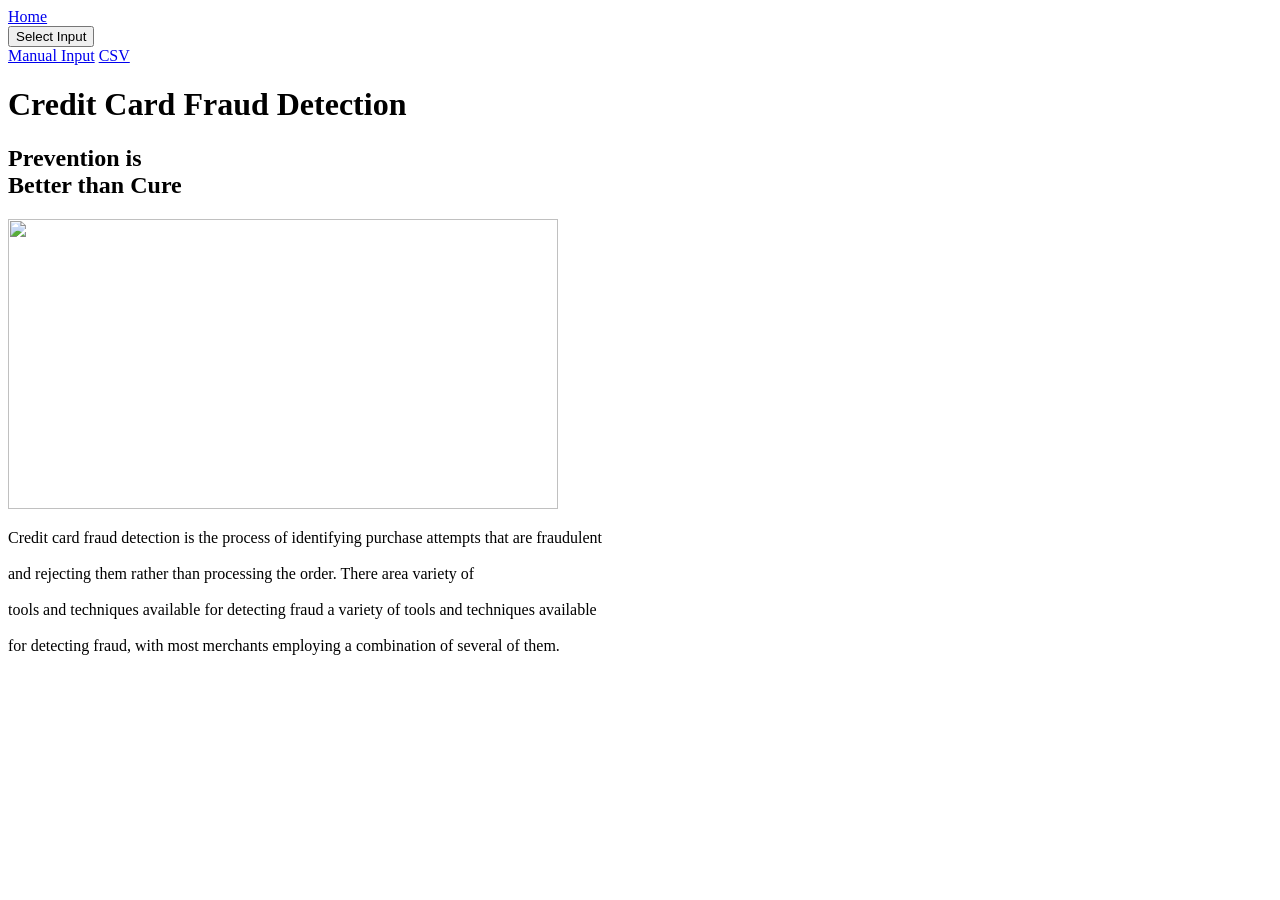
==== templates/index.html @ 70ef613c "Add files via upload" ====
<!DOCTYPE html>
<html lang="en">
<head>
    <meta charset="UTF-8">
    <meta name="viewport" content="width=device-width, initial-scale=1.0">
    <title>Credit Card Fraud Detection</title>
   
    <link href="{{ url_for('static', filename='css/index.css') }}" rel="stylesheet">
    
</head>
<body>
  <div class="navbar">
    <a href="index.html">Home</a>
   
    <div class="dropdown">
      <button class="dropbtn">Select Input
        <i class="fa fa-caret-down"></i>
      </button>
      <div class="dropdown-content">
        <!-- <a href="diabetes.html">CSV</a> -->
        <a href="credit.html">Manual Input</a>
        <a href="credit_csv.html">CSV</a>
        
     

      </div>
      </div>
  <h1>Credit Card Fraud Detection</h1>
  <div class="content1">
    <h2>
      Prevention is
      <br>
      Better than Cure
  
    </h2>
  
  
  </div>
  
  <div class="animation">
  <img src="static/img1.jfif" width=550px height=290px  >
  </div>

  <div class="para1">
    <p>
      Credit card fraud detection is the process of identifying purchase attempts 
      that  are fraudulent <br><br> and rejecting them rather than processing the order. There area variety of 
      <br><br>tools and techniques available for detecting fraud a variety of tools and techniques available<br><br>  
      for detecting fraud, with most merchants employing a combination of several of them.
     
    </p>

    </div>
    
</body>
</html>
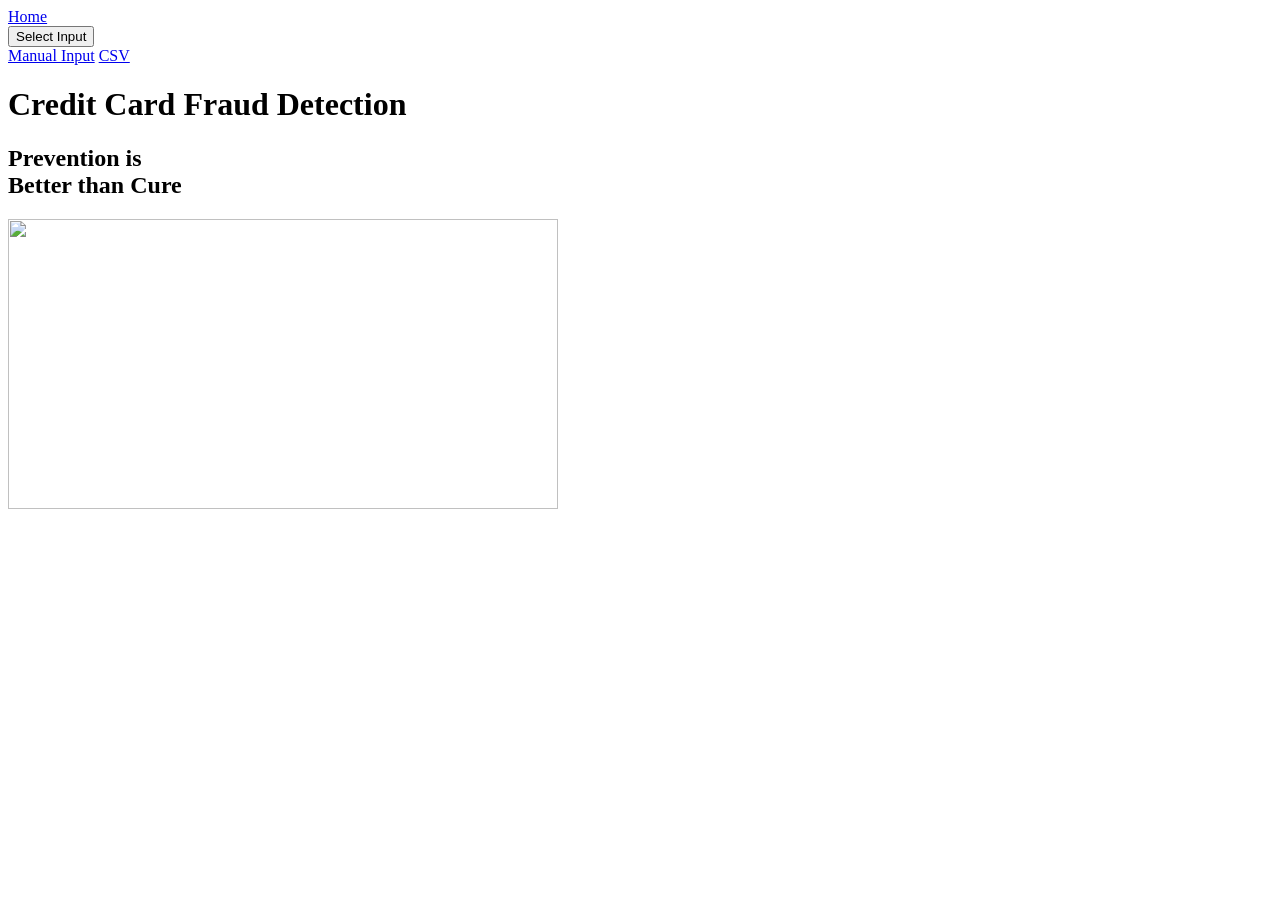
==== commit c70592a5: "Add files via upload" ====
--- a/templates/index.html
+++ b/templates/index.html
@@ -39,18 +39,7 @@
   
   <div class="animation">
   <img src="static/img1.jfif" width=550px height=290px  >
-  </div>
 
-  <div class="para1">
-    <p>
-      Credit card fraud detection is the process of identifying purchase attempts 
-      that  are fraudulent <br><br> and rejecting them rather than processing the order. There area variety of 
-      <br><br>tools and techniques available for detecting fraud a variety of tools and techniques available<br><br>  
-      for detecting fraud, with most merchants employing a combination of several of them.
-     
-    </p>
-
-    </div>
     
 </body>
 </html>
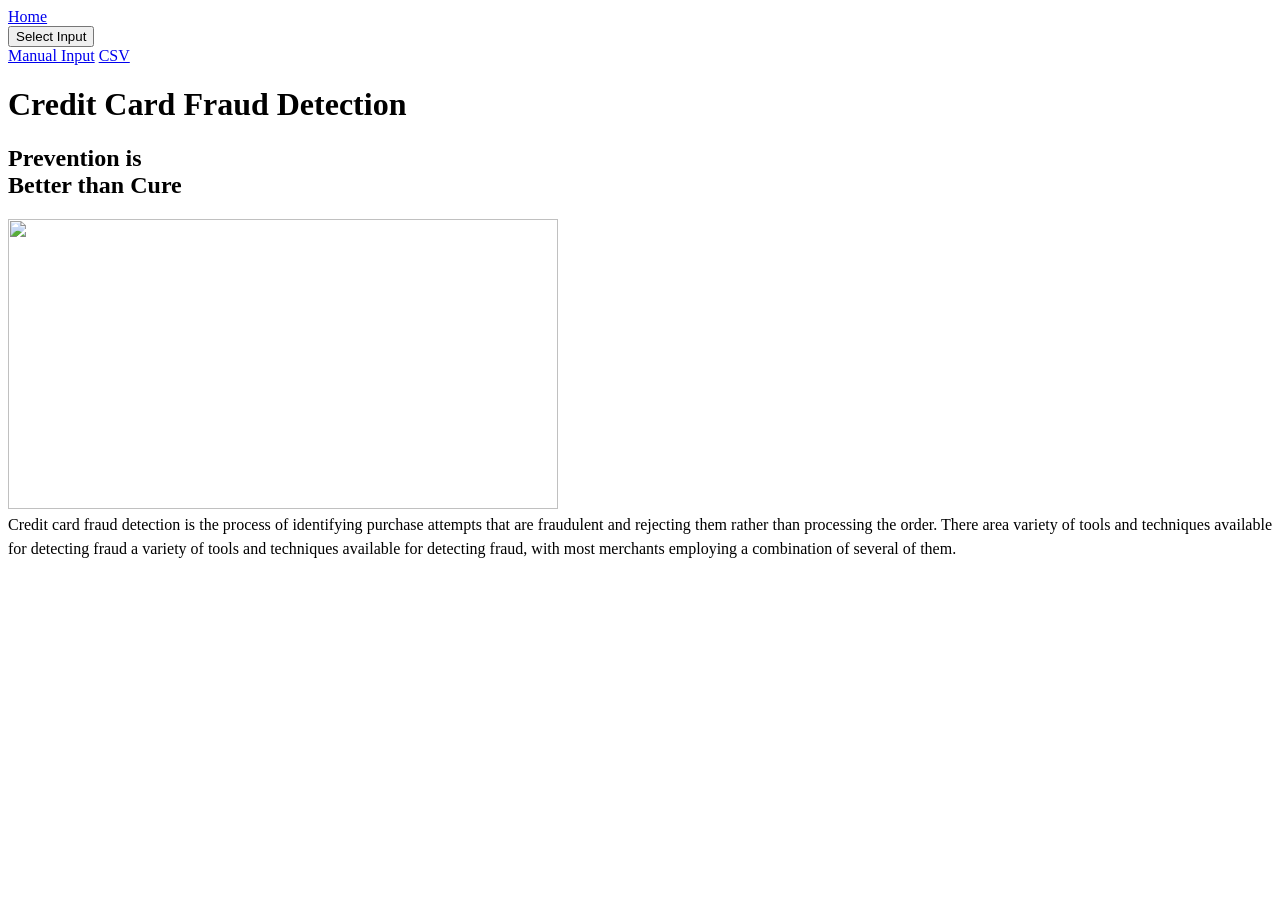
==== commit a9829f4f: "Update index.html" ====
--- a/templates/index.html
+++ b/templates/index.html
@@ -4,6 +4,14 @@
     <meta charset="UTF-8">
     <meta name="viewport" content="width=device-width, initial-scale=1.0">
     <title>Credit Card Fraud Detection</title>
+     <style>
+      .para1{
+        
+  text-align: justify;
+  text-justify: inter-word;
+line-height: 1.5;
+      }
+    </style>
    
     <link href="{{ url_for('static', filename='css/index.css') }}" rel="stylesheet">
     
@@ -39,7 +47,17 @@
   
   <div class="animation">
   <img src="static/img1.jfif" width=550px height=290px  >
+        <div class="para1">
+    
+      Credit card fraud detection is the process of identifying purchase attempts 
+      that  are fraudulent and rejecting them rather than processing the order. There area variety of 
+     tools and techniques available for detecting fraud a variety of tools and techniques available
+      for detecting fraud, with most merchants employing a combination of several of them.
+     
+   
+
+    </div>
 
     
 </body>
-</html>+</html>
